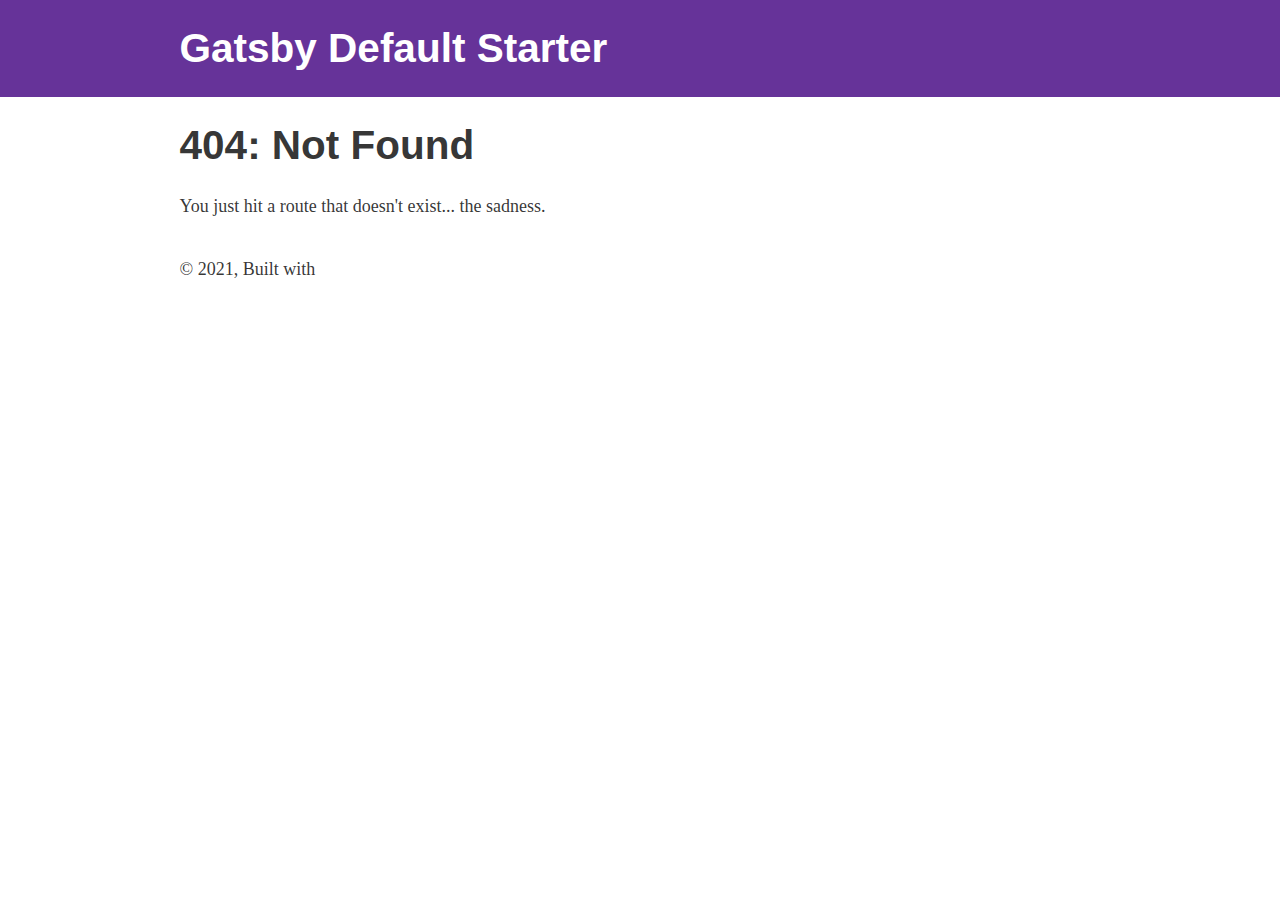
==== 404/index.html @ a1962da2 "Gatsby" ====
<!DOCTYPE html><html lang="en"><head><meta charSet="utf-8"/><meta http-equiv="x-ua-compatible" content="ie=edge"/><meta name="viewport" content="width=device-width, initial-scale=1, shrink-to-fit=no"/><style data-href="/styles.ac46d673741bae581fd4.css" id="gatsby-global-css">html{-ms-text-size-adjust:100%;-webkit-text-size-adjust:100%;font:112.5%/1.45em georgia,serif,sans-serif;box-sizing:border-box;overflow-y:scroll}body{margin:0;-webkit-font-smoothing:antialiased;-moz-osx-font-smoothing:grayscale;color:rgba(0,0,0,.8);font-family:georgia,serif;font-weight:400;word-wrap:break-word;-webkit-font-kerning:normal;font-kerning:normal;-ms-font-feature-settings:"kern","liga","clig","calt";font-feature-settings:"kern","liga","clig","calt"}article,aside,details,figcaption,figure,footer,header,main,menu,nav,section,summary{display:block}audio,canvas,progress,video{display:inline-block}audio:not([controls]){display:none;height:0}progress{vertical-align:baseline}[hidden],template{display:none}a{background-color:transparent;-webkit-text-decoration-skip:objects}a:active,a:hover{outline-width:0}abbr[title]{border-bottom:1px dotted rgba(0,0,0,.5);cursor:help;text-decoration:none}b,strong{font-weight:inherit;font-weight:bolder}dfn{font-style:italic}h1{padding:0;margin:0 0 1.45rem;color:inherit;font-family:-apple-system,BlinkMacSystemFont,Segoe UI,Roboto,Oxygen,Ubuntu,Cantarell,Fira Sans,Droid Sans,Helvetica Neue,sans-serif;font-weight:700;text-rendering:optimizeLegibility;font-size:2.25rem;line-height:1.1}mark{background-color:#ff0;color:#000}small{font-size:80%}sub,sup{font-size:75%;line-height:0;position:relative;vertical-align:baseline}sub{bottom:-.25em}sup{top:-.5em}img{border-style:none;max-width:100%;padding:0;margin:0 0 1.45rem}svg:not(:root){overflow:hidden}code,kbd,pre,samp{font-family:monospace;font-size:1em}figure{padding:0;margin:0 0 1.45rem}hr{box-sizing:content-box;overflow:visible;padding:0;margin:0 0 calc(1.45rem - 1px);background:rgba(0,0,0,.2);border:none;height:1px}button,input,optgroup,select,textarea{font:inherit;margin:0}optgroup{font-weight:700}button,input{overflow:visible}button,select{text-transform:none}[type=reset],[type=submit],button,html [type=button]{-webkit-appearance:button}[type=button]::-moz-focus-inner,[type=reset]::-moz-focus-inner,[type=submit]::-moz-focus-inner,button::-moz-focus-inner{border-style:none;padding:0}[type=button]:-moz-focusring,[type=reset]:-moz-focusring,[type=submit]:-moz-focusring,button:-moz-focusring{outline:1px dotted ButtonText}fieldset{border:1px solid silver;padding:0;margin:0 0 1.45rem}legend{box-sizing:border-box;color:inherit;display:table;max-width:100%;padding:0;white-space:normal}textarea{overflow:auto}[type=checkbox],[type=radio]{box-sizing:border-box;padding:0}[type=number]::-webkit-inner-spin-button,[type=number]::-webkit-outer-spin-button{height:auto}[type=search]{-webkit-appearance:textfield;outline-offset:-2px}[type=search]::-webkit-search-cancel-button,[type=search]::-webkit-search-decoration{-webkit-appearance:none}::-webkit-input-placeholder{color:inherit;opacity:.54}::-webkit-file-upload-button{-webkit-appearance:button;font:inherit}*,:after,:before{box-sizing:inherit}h2{font-size:1.62671rem}h2,h3{padding:0;margin:0 0 1.45rem;color:inherit;font-family:-apple-system,BlinkMacSystemFont,Segoe UI,Roboto,Oxygen,Ubuntu,Cantarell,Fira Sans,Droid Sans,Helvetica Neue,sans-serif;font-weight:700;text-rendering:optimizeLegibility;line-height:1.1}h3{font-size:1.38316rem}h4{font-size:1rem}h4,h5{padding:0;margin:0 0 1.45rem;color:inherit;font-family:-apple-system,BlinkMacSystemFont,Segoe UI,Roboto,Oxygen,Ubuntu,Cantarell,Fira Sans,Droid Sans,Helvetica Neue,sans-serif;font-weight:700;text-rendering:optimizeLegibility;line-height:1.1}h5{font-size:.85028rem}h6{color:inherit;font-family:-apple-system,BlinkMacSystemFont,Segoe UI,Roboto,Oxygen,Ubuntu,Cantarell,Fira Sans,Droid Sans,Helvetica Neue,sans-serif;font-weight:700;text-rendering:optimizeLegibility;font-size:.78405rem;line-height:1.1}h6,hgroup{padding:0;margin:0 0 1.45rem}ol,ul{padding:0;margin:0 0 1.45rem 1.45rem;list-style-position:outside;list-style-image:none}dd,dl,p{padding:0}dd,dl,p,pre{margin:0 0 1.45rem}pre{font-size:.85rem;line-height:1.42;background:rgba(0,0,0,.04);border-radius:3px;overflow:auto;word-wrap:normal;padding:1.45rem}table{padding:0;margin:0 0 1.45rem;font-size:1rem;line-height:1.45rem;border-collapse:collapse;width:100%}blockquote{padding:0;margin:0 1.45rem 1.45rem}address,form,iframe,noscript{padding:0;margin:0 0 1.45rem}b,dt,strong,th{font-weight:700}li{margin-bottom:.725rem}ol li,ul li{padding-left:0}li>ol,li>ul{margin-left:1.45rem;margin-bottom:.725rem;margin-top:.725rem}blockquote :last-child,li :last-child,p :last-child{margin-bottom:0}li>p{margin-bottom:.725rem}code,kbd,samp{font-size:.85rem;line-height:1.45rem}abbr,acronym{border-bottom:1px dotted rgba(0,0,0,.5);cursor:help}td,th,thead{text-align:left}td,th{border-bottom:1px solid rgba(0,0,0,.12);font-feature-settings:"tnum";-moz-font-feature-settings:"tnum";-ms-font-feature-settings:"tnum";-webkit-font-feature-settings:"tnum";padding:.725rem .96667rem calc(.725rem - 1px)}td:first-child,th:first-child{padding-left:0}td:last-child,th:last-child{padding-right:0}code,tt{background-color:rgba(0,0,0,.04);border-radius:3px;font-family:SFMono-Regular,Consolas,Roboto Mono,Droid Sans Mono,Liberation Mono,Menlo,Courier,monospace;padding:.2em 0}pre code{background:none;line-height:1.42}code:after,code:before,tt:after,tt:before{letter-spacing:-.2em;content:" "}pre code:after,pre code:before,pre tt:after,pre tt:before{content:""}@media only screen and (max-width:480px){html{font-size:100%}}</style><meta name="generator" content="Gatsby 3.3.1"/><title data-react-helmet="true">404: Not found | Gatsby Default Starter</title><meta data-react-helmet="true" name="description" content="Kick off your next, great Gatsby project with this default starter. This barebones starter ships with the main Gatsby configuration files you might need."/><meta data-react-helmet="true" property="og:title" content="404: Not found"/><meta data-react-helmet="true" property="og:description" content="Kick off your next, great Gatsby project with this default starter. This barebones starter ships with the main Gatsby configuration files you might need."/><meta data-react-helmet="true" property="og:type" content="website"/><meta data-react-helmet="true" name="twitter:card" content="summary"/><meta data-react-helmet="true" name="twitter:creator" content="@gatsbyjs"/><meta data-react-helmet="true" name="twitter:title" content="404: Not found"/><meta data-react-helmet="true" name="twitter:description" content="Kick off your next, great Gatsby project with this default starter. This barebones starter ships with the main Gatsby configuration files you might need."/><style>.gatsby-image-wrapper{position:relative;overflow:hidden}.gatsby-image-wrapper img{all:inherit;bottom:0;height:100%;left:0;margin:0;max-width:none;padding:0;position:absolute;right:0;top:0;width:100%;object-fit:cover}.gatsby-image-wrapper [data-main-image]{opacity:0;transform:translateZ(0);transition:opacity .25s linear;will-change:opacity}.gatsby-image-wrapper-constrained{display:inline-block}</style><noscript><style>.gatsby-image-wrapper noscript [data-main-image]{opacity:1!important}.gatsby-image-wrapper [data-placeholder-image]{opacity:0!important}</style></noscript><script type="module">const e="undefined"!=typeof HTMLImageElement&&"loading"in HTMLImageElement.prototype;e&&document.body.addEventListener("load",(function(e){if(void 0===e.target.dataset.mainImage)return;if(void 0===e.target.dataset.gatsbyImageSsr)return;const t=e.target;let a=null,n=t;for(;null===a&&n;)void 0!==n.parentNode.dataset.gatsbyImageWrapper&&(a=n.parentNode),n=n.parentNode;const o=a.querySelector("[data-placeholder-image]"),r=new Image;r.src=t.currentSrc,r.decode().catch((()=>{})).then((()=>{t.style.opacity=1,o&&(o.style.opacity=0,o.style.transition="opacity 500ms linear")}))}),!0);</script><link rel="icon" href="/favicon-32x32.png?v=4a9773549091c227cd2eb82ccd9c5e3a" type="image/png"/><link rel="manifest" href="/manifest.webmanifest" crossorigin="anonymous"/><meta name="theme-color" content="#663399"/><link rel="apple-touch-icon" sizes="48x48" href="/icons/icon-48x48.png?v=4a9773549091c227cd2eb82ccd9c5e3a"/><link rel="apple-touch-icon" sizes="72x72" href="/icons/icon-72x72.png?v=4a9773549091c227cd2eb82ccd9c5e3a"/><link rel="apple-touch-icon" sizes="96x96" href="/icons/icon-96x96.png?v=4a9773549091c227cd2eb82ccd9c5e3a"/><link rel="apple-touch-icon" sizes="144x144" href="/icons/icon-144x144.png?v=4a9773549091c227cd2eb82ccd9c5e3a"/><link rel="apple-touch-icon" sizes="192x192" href="/icons/icon-192x192.png?v=4a9773549091c227cd2eb82ccd9c5e3a"/><link rel="apple-touch-icon" sizes="256x256" href="/icons/icon-256x256.png?v=4a9773549091c227cd2eb82ccd9c5e3a"/><link rel="apple-touch-icon" sizes="384x384" href="/icons/icon-384x384.png?v=4a9773549091c227cd2eb82ccd9c5e3a"/><link rel="apple-touch-icon" sizes="512x512" href="/icons/icon-512x512.png?v=4a9773549091c227cd2eb82ccd9c5e3a"/><link as="script" rel="preload" href="/webpack-runtime-2353705ed627aefbf946.js"/><link as="script" rel="preload" href="/framework-89ddeb149991009fa125.js"/><link as="script" rel="preload" href="/app-8f55ca8f327da0bff491.js"/><link as="script" rel="preload" href="/commons-51e4915638775799da02.js"/><link as="script" rel="preload" href="/component---src-pages-404-js-614c237d7296d0d174a8.js"/><link as="fetch" rel="preload" href="/page-data/404/page-data.json" crossorigin="anonymous"/><link as="fetch" rel="preload" href="/page-data/sq/d/3649515864.json" crossorigin="anonymous"/><link as="fetch" rel="preload" href="/page-data/sq/d/63159454.json" crossorigin="anonymous"/><link as="fetch" rel="preload" href="/page-data/app-data.json" crossorigin="anonymous"/></head><body><div id="___gatsby"><div style="outline:none" tabindex="-1" id="gatsby-focus-wrapper"><header style="background:rebeccapurple;margin-bottom:1.45rem"><div style="margin:0 auto;max-width:960px;padding:1.45rem 1.0875rem"><h1 style="margin:0"><a style="color:white;text-decoration:none" href="/">Gatsby Default Starter</a></h1></div></header><div style="margin:0 auto;max-width:960px;padding:0 1.0875rem 1.45rem"><main><h1>404: Not Found</h1><p>You just hit a route that doesn&#x27;t exist... the sadness.</p></main><footer style="margin-top:2rem">© <!-- -->2021<!-- -->, Built with<!-- --> </footer></div></div><div id="gatsby-announcer" style="position:absolute;top:0;width:1px;height:1px;padding:0;overflow:hidden;clip:rect(0, 0, 0, 0);white-space:nowrap;border:0" aria-live="assertive" aria-atomic="true"></div></div><script id="gatsby-script-loader">/*<![CDATA[*/window.pagePath="/404/";/*]]>*/</script><script id="gatsby-chunk-mapping">/*<![CDATA[*/window.___chunkMapping={"polyfill":["/polyfill-72b219bae196683411be.js"],"app":["/app-8f55ca8f327da0bff491.js"],"component---src-pages-404-js":["/component---src-pages-404-js-614c237d7296d0d174a8.js"],"component---src-pages-index-js":["/component---src-pages-index-js-a3505909a332eaa5def3.js"],"component---src-pages-page-2-js":["/component---src-pages-page-2-js-cc474c12301b61c144f1.js"],"component---src-pages-using-typescript-tsx":["/component---src-pages-using-typescript-tsx-127fa5e1e20f779b80d7.js"]};/*]]>*/</script><script src="/polyfill-72b219bae196683411be.js" nomodule=""></script><script src="/component---src-pages-404-js-614c237d7296d0d174a8.js" async=""></script><script src="/commons-51e4915638775799da02.js" async=""></script><script src="/app-8f55ca8f327da0bff491.js" async=""></script><script src="/framework-89ddeb149991009fa125.js" async=""></script><script src="/webpack-runtime-2353705ed627aefbf946.js" async=""></script></body></html>
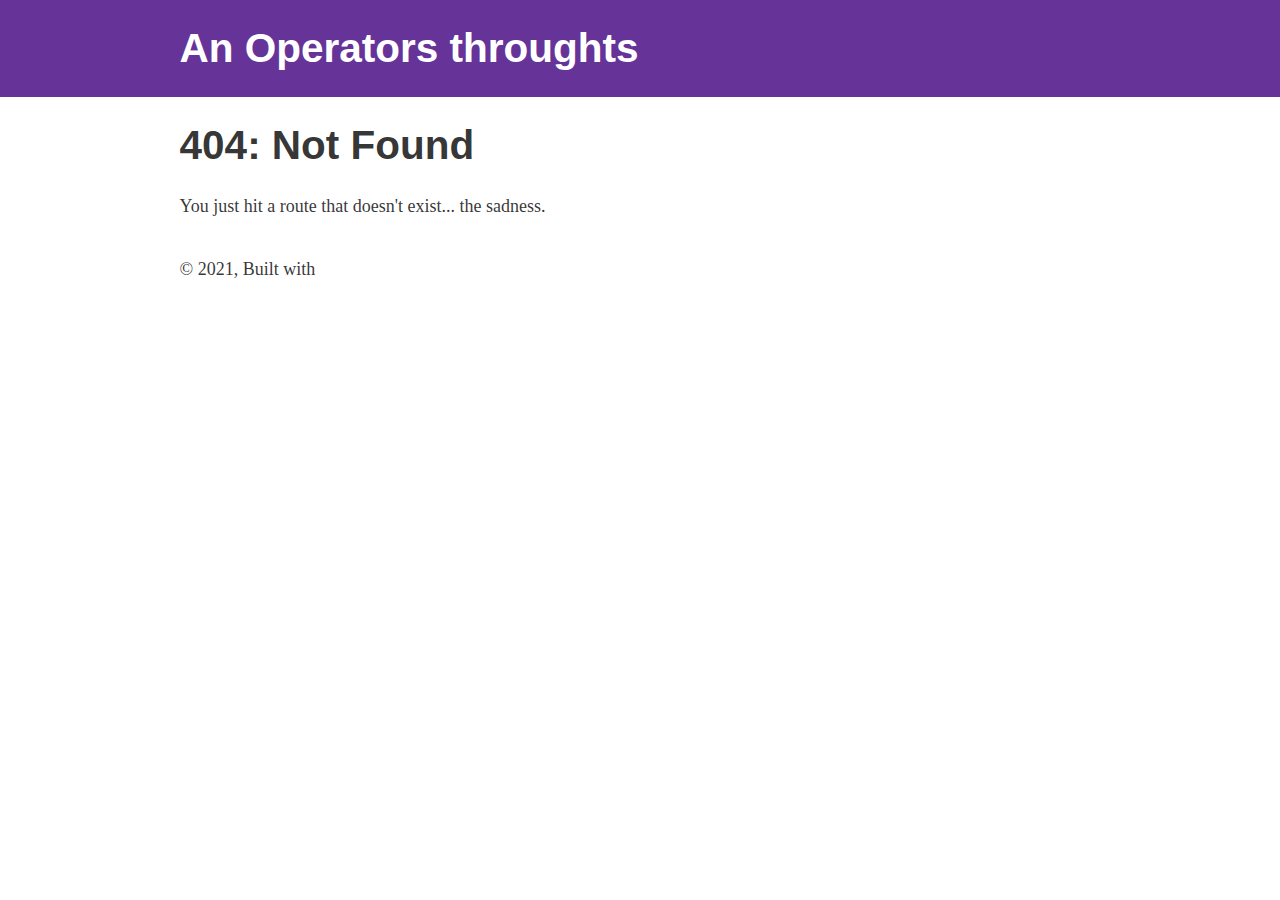
==== commit d60220a1: "202105042130" ====
--- a/404/index.html
+++ b/404/index.html
@@ -1 +1 @@
-<!DOCTYPE html><html lang="en"><head><meta charSet="utf-8"/><meta http-equiv="x-ua-compatible" content="ie=edge"/><meta name="viewport" content="width=device-width, initial-scale=1, shrink-to-fit=no"/><style data-href="/styles.ac46d673741bae581fd4.css" id="gatsby-global-css">html{-ms-text-size-adjust:100%;-webkit-text-size-adjust:100%;font:112.5%/1.45em georgia,serif,sans-serif;box-sizing:border-box;overflow-y:scroll}body{margin:0;-webkit-font-smoothing:antialiased;-moz-osx-font-smoothing:grayscale;color:rgba(0,0,0,.8);font-family:georgia,serif;font-weight:400;word-wrap:break-word;-webkit-font-kerning:normal;font-kerning:normal;-ms-font-feature-settings:"kern","liga","clig","calt";font-feature-settings:"kern","liga","clig","calt"}article,aside,details,figcaption,figure,footer,header,main,menu,nav,section,summary{display:block}audio,canvas,progress,video{display:inline-block}audio:not([controls]){display:none;height:0}progress{vertical-align:baseline}[hidden],template{display:none}a{background-color:transparent;-webkit-text-decoration-skip:objects}a:active,a:hover{outline-width:0}abbr[title]{border-bottom:1px dotted rgba(0,0,0,.5);cursor:help;text-decoration:none}b,strong{font-weight:inherit;font-weight:bolder}dfn{font-style:italic}h1{padding:0;margin:0 0 1.45rem;color:inherit;font-family:-apple-system,BlinkMacSystemFont,Segoe UI,Roboto,Oxygen,Ubuntu,Cantarell,Fira Sans,Droid Sans,Helvetica Neue,sans-serif;font-weight:700;text-rendering:optimizeLegibility;font-size:2.25rem;line-height:1.1}mark{background-color:#ff0;color:#000}small{font-size:80%}sub,sup{font-size:75%;line-height:0;position:relative;vertical-align:baseline}sub{bottom:-.25em}sup{top:-.5em}img{border-style:none;max-width:100%;padding:0;margin:0 0 1.45rem}svg:not(:root){overflow:hidden}code,kbd,pre,samp{font-family:monospace;font-size:1em}figure{padding:0;margin:0 0 1.45rem}hr{box-sizing:content-box;overflow:visible;padding:0;margin:0 0 calc(1.45rem - 1px);background:rgba(0,0,0,.2);border:none;height:1px}button,input,optgroup,select,textarea{font:inherit;margin:0}optgroup{font-weight:700}button,input{overflow:visible}button,select{text-transform:none}[type=reset],[type=submit],button,html [type=button]{-webkit-appearance:button}[type=button]::-moz-focus-inner,[type=reset]::-moz-focus-inner,[type=submit]::-moz-focus-inner,button::-moz-focus-inner{border-style:none;padding:0}[type=button]:-moz-focusring,[type=reset]:-moz-focusring,[type=submit]:-moz-focusring,button:-moz-focusring{outline:1px dotted ButtonText}fieldset{border:1px solid silver;padding:0;margin:0 0 1.45rem}legend{box-sizing:border-box;color:inherit;display:table;max-width:100%;padding:0;white-space:normal}textarea{overflow:auto}[type=checkbox],[type=radio]{box-sizing:border-box;padding:0}[type=number]::-webkit-inner-spin-button,[type=number]::-webkit-outer-spin-button{height:auto}[type=search]{-webkit-appearance:textfield;outline-offset:-2px}[type=search]::-webkit-search-cancel-button,[type=search]::-webkit-search-decoration{-webkit-appearance:none}::-webkit-input-placeholder{color:inherit;opacity:.54}::-webkit-file-upload-button{-webkit-appearance:button;font:inherit}*,:after,:before{box-sizing:inherit}h2{font-size:1.62671rem}h2,h3{padding:0;margin:0 0 1.45rem;color:inherit;font-family:-apple-system,BlinkMacSystemFont,Segoe UI,Roboto,Oxygen,Ubuntu,Cantarell,Fira Sans,Droid Sans,Helvetica Neue,sans-serif;font-weight:700;text-rendering:optimizeLegibility;line-height:1.1}h3{font-size:1.38316rem}h4{font-size:1rem}h4,h5{padding:0;margin:0 0 1.45rem;color:inherit;font-family:-apple-system,BlinkMacSystemFont,Segoe UI,Roboto,Oxygen,Ubuntu,Cantarell,Fira Sans,Droid Sans,Helvetica Neue,sans-serif;font-weight:700;text-rendering:optimizeLegibility;line-height:1.1}h5{font-size:.85028rem}h6{color:inherit;font-family:-apple-system,BlinkMacSystemFont,Segoe UI,Roboto,Oxygen,Ubuntu,Cantarell,Fira Sans,Droid Sans,Helvetica Neue,sans-serif;font-weight:700;text-rendering:optimizeLegibility;font-size:.78405rem;line-height:1.1}h6,hgroup{padding:0;margin:0 0 1.45rem}ol,ul{padding:0;margin:0 0 1.45rem 1.45rem;list-style-position:outside;list-style-image:none}dd,dl,p{padding:0}dd,dl,p,pre{margin:0 0 1.45rem}pre{font-size:.85rem;line-height:1.42;background:rgba(0,0,0,.04);border-radius:3px;overflow:auto;word-wrap:normal;padding:1.45rem}table{padding:0;margin:0 0 1.45rem;font-size:1rem;line-height:1.45rem;border-collapse:collapse;width:100%}blockquote{padding:0;margin:0 1.45rem 1.45rem}address,form,iframe,noscript{padding:0;margin:0 0 1.45rem}b,dt,strong,th{font-weight:700}li{margin-bottom:.725rem}ol li,ul li{padding-left:0}li>ol,li>ul{margin-left:1.45rem;margin-bottom:.725rem;margin-top:.725rem}blockquote :last-child,li :last-child,p :last-child{margin-bottom:0}li>p{margin-bottom:.725rem}code,kbd,samp{font-size:.85rem;line-height:1.45rem}abbr,acronym{border-bottom:1px dotted rgba(0,0,0,.5);cursor:help}td,th,thead{text-align:left}td,th{border-bottom:1px solid rgba(0,0,0,.12);font-feature-settings:"tnum";-moz-font-feature-settings:"tnum";-ms-font-feature-settings:"tnum";-webkit-font-feature-settings:"tnum";padding:.725rem .96667rem calc(.725rem - 1px)}td:first-child,th:first-child{padding-left:0}td:last-child,th:last-child{padding-right:0}code,tt{background-color:rgba(0,0,0,.04);border-radius:3px;font-family:SFMono-Regular,Consolas,Roboto Mono,Droid Sans Mono,Liberation Mono,Menlo,Courier,monospace;padding:.2em 0}pre code{background:none;line-height:1.42}code:after,code:before,tt:after,tt:before{letter-spacing:-.2em;content:" "}pre code:after,pre code:before,pre tt:after,pre tt:before{content:""}@media only screen and (max-width:480px){html{font-size:100%}}</style><meta name="generator" content="Gatsby 3.3.1"/><title data-react-helmet="true">404: Not found | Gatsby Default Starter</title><meta data-react-helmet="true" name="description" content="Kick off your next, great Gatsby project with this default starter. This barebones starter ships with the main Gatsby configuration files you might need."/><meta data-react-helmet="true" property="og:title" content="404: Not found"/><meta data-react-helmet="true" property="og:description" content="Kick off your next, great Gatsby project with this default starter. This barebones starter ships with the main Gatsby configuration files you might need."/><meta data-react-helmet="true" property="og:type" content="website"/><meta data-react-helmet="true" name="twitter:card" content="summary"/><meta data-react-helmet="true" name="twitter:creator" content="@gatsbyjs"/><meta data-react-helmet="true" name="twitter:title" content="404: Not found"/><meta data-react-helmet="true" name="twitter:description" content="Kick off your next, great Gatsby project with this default starter. This barebones starter ships with the main Gatsby configuration files you might need."/><style>.gatsby-image-wrapper{position:relative;overflow:hidden}.gatsby-image-wrapper img{all:inherit;bottom:0;height:100%;left:0;margin:0;max-width:none;padding:0;position:absolute;right:0;top:0;width:100%;object-fit:cover}.gatsby-image-wrapper [data-main-image]{opacity:0;transform:translateZ(0);transition:opacity .25s linear;will-change:opacity}.gatsby-image-wrapper-constrained{display:inline-block}</style><noscript><style>.gatsby-image-wrapper noscript [data-main-image]{opacity:1!important}.gatsby-image-wrapper [data-placeholder-image]{opacity:0!important}</style></noscript><script type="module">const e="undefined"!=typeof HTMLImageElement&&"loading"in HTMLImageElement.prototype;e&&document.body.addEventListener("load",(function(e){if(void 0===e.target.dataset.mainImage)return;if(void 0===e.target.dataset.gatsbyImageSsr)return;const t=e.target;let a=null,n=t;for(;null===a&&n;)void 0!==n.parentNode.dataset.gatsbyImageWrapper&&(a=n.parentNode),n=n.parentNode;const o=a.querySelector("[data-placeholder-image]"),r=new Image;r.src=t.currentSrc,r.decode().catch((()=>{})).then((()=>{t.style.opacity=1,o&&(o.style.opacity=0,o.style.transition="opacity 500ms linear")}))}),!0);</script><link rel="icon" href="/favicon-32x32.png?v=4a9773549091c227cd2eb82ccd9c5e3a" type="image/png"/><link rel="manifest" href="/manifest.webmanifest" crossorigin="anonymous"/><meta name="theme-color" content="#663399"/><link rel="apple-touch-icon" sizes="48x48" href="/icons/icon-48x48.png?v=4a9773549091c227cd2eb82ccd9c5e3a"/><link rel="apple-touch-icon" sizes="72x72" href="/icons/icon-72x72.png?v=4a9773549091c227cd2eb82ccd9c5e3a"/><link rel="apple-touch-icon" sizes="96x96" href="/icons/icon-96x96.png?v=4a9773549091c227cd2eb82ccd9c5e3a"/><link rel="apple-touch-icon" sizes="144x144" href="/icons/icon-144x144.png?v=4a9773549091c227cd2eb82ccd9c5e3a"/><link rel="apple-touch-icon" sizes="192x192" href="/icons/icon-192x192.png?v=4a9773549091c227cd2eb82ccd9c5e3a"/><link rel="apple-touch-icon" sizes="256x256" href="/icons/icon-256x256.png?v=4a9773549091c227cd2eb82ccd9c5e3a"/><link rel="apple-touch-icon" sizes="384x384" href="/icons/icon-384x384.png?v=4a9773549091c227cd2eb82ccd9c5e3a"/><link rel="apple-touch-icon" sizes="512x512" href="/icons/icon-512x512.png?v=4a9773549091c227cd2eb82ccd9c5e3a"/><link as="script" rel="preload" href="/webpack-runtime-2353705ed627aefbf946.js"/><link as="script" rel="preload" href="/framework-89ddeb149991009fa125.js"/><link as="script" rel="preload" href="/app-8f55ca8f327da0bff491.js"/><link as="script" rel="preload" href="/commons-51e4915638775799da02.js"/><link as="script" rel="preload" href="/component---src-pages-404-js-614c237d7296d0d174a8.js"/><link as="fetch" rel="preload" href="/page-data/404/page-data.json" crossorigin="anonymous"/><link as="fetch" rel="preload" href="/page-data/sq/d/3649515864.json" crossorigin="anonymous"/><link as="fetch" rel="preload" href="/page-data/sq/d/63159454.json" crossorigin="anonymous"/><link as="fetch" rel="preload" href="/page-data/app-data.json" crossorigin="anonymous"/></head><body><div id="___gatsby"><div style="outline:none" tabindex="-1" id="gatsby-focus-wrapper"><header style="background:rebeccapurple;margin-bottom:1.45rem"><div style="margin:0 auto;max-width:960px;padding:1.45rem 1.0875rem"><h1 style="margin:0"><a style="color:white;text-decoration:none" href="/">Gatsby Default Starter</a></h1></div></header><div style="margin:0 auto;max-width:960px;padding:0 1.0875rem 1.45rem"><main><h1>404: Not Found</h1><p>You just hit a route that doesn&#x27;t exist... the sadness.</p></main><footer style="margin-top:2rem">© <!-- -->2021<!-- -->, Built with<!-- --> </footer></div></div><div id="gatsby-announcer" style="position:absolute;top:0;width:1px;height:1px;padding:0;overflow:hidden;clip:rect(0, 0, 0, 0);white-space:nowrap;border:0" aria-live="assertive" aria-atomic="true"></div></div><script id="gatsby-script-loader">/*<![CDATA[*/window.pagePath="/404/";/*]]>*/</script><script id="gatsby-chunk-mapping">/*<![CDATA[*/window.___chunkMapping={"polyfill":["/polyfill-72b219bae196683411be.js"],"app":["/app-8f55ca8f327da0bff491.js"],"component---src-pages-404-js":["/component---src-pages-404-js-614c237d7296d0d174a8.js"],"component---src-pages-index-js":["/component---src-pages-index-js-a3505909a332eaa5def3.js"],"component---src-pages-page-2-js":["/component---src-pages-page-2-js-cc474c12301b61c144f1.js"],"component---src-pages-using-typescript-tsx":["/component---src-pages-using-typescript-tsx-127fa5e1e20f779b80d7.js"]};/*]]>*/</script><script src="/polyfill-72b219bae196683411be.js" nomodule=""></script><script src="/component---src-pages-404-js-614c237d7296d0d174a8.js" async=""></script><script src="/commons-51e4915638775799da02.js" async=""></script><script src="/app-8f55ca8f327da0bff491.js" async=""></script><script src="/framework-89ddeb149991009fa125.js" async=""></script><script src="/webpack-runtime-2353705ed627aefbf946.js" async=""></script></body></html>+<!DOCTYPE html><html lang="en"><head><meta charSet="utf-8"/><meta http-equiv="x-ua-compatible" content="ie=edge"/><meta name="viewport" content="width=device-width, initial-scale=1, shrink-to-fit=no"/><style data-href="/styles.416bebba75a36caac144.css" id="gatsby-global-css">code[class*=language-],pre[class*=language-]{text-align:left;white-space:pre;word-spacing:normal;word-break:normal;word-wrap:normal;color:#eee;background:#2f2f2f;font-family:Roboto Mono,monospace;font-size:1em;line-height:1.5em;-moz-tab-size:4;-o-tab-size:4;tab-size:4;-webkit-hyphens:none;-ms-hyphens:none;hyphens:none}code[class*=language-]::selection,code[class*=language-] ::selection,pre[class*=language-]::selection,pre[class*=language-] ::selection{background:#363636}:not(pre)>code[class*=language-]{white-space:normal;border-radius:.2em;padding:.1em}pre[class*=language-]{overflow:auto;position:relative;margin:.5em 0;padding:1.25em 1em}.language-css>code,.language-sass>code,.language-scss>code{color:#fd9170}[class*=language-] .namespace{opacity:.7}.token.atrule{color:#c792ea}.token.attr-name{color:#ffcb6b}.token.attr-value,.token.attribute{color:#a5e844}.token.boolean{color:#c792ea}.token.builtin{color:#ffcb6b}.token.cdata,.token.char{color:#80cbc4}.token.class{color:#ffcb6b}.token.class-name{color:#f2ff00}.token.comment{color:#616161}.token.constant{color:#c792ea}.token.deleted{color:#f66}.token.doctype{color:#616161}.token.entity{color:#f66}.token.function{color:#c792ea}.token.hexcode{color:#f2ff00}.token.id,.token.important{color:#c792ea;font-weight:700}.token.inserted{color:#80cbc4}.token.keyword{color:#c792ea}.token.number{color:#fd9170}.token.operator{color:#89ddff}.token.prolog{color:#616161}.token.property{color:#80cbc4}.token.pseudo-class,.token.pseudo-element{color:#a5e844}.token.punctuation{color:#89ddff}.token.regex{color:#f2ff00}.token.selector{color:#f66}.token.string{color:#a5e844}.token.symbol{color:#c792ea}.token.tag{color:#f66}.token.unit{color:#fd9170}.token.url,.token.variable{color:#f66}pre[class*=language-].line-numbers{position:relative;padding-left:3.8em;counter-reset:linenumber}pre[class*=language-].line-numbers>code{position:relative;white-space:inherit}.line-numbers .line-numbers-rows{position:absolute;pointer-events:none;top:0;font-size:100%;left:-3.8em;width:3em;letter-spacing:-1px;border-right:1px solid #999;-webkit-user-select:none;-ms-user-select:none;user-select:none}.line-numbers-rows>span{display:block;counter-increment:linenumber}.line-numbers-rows>span:before{content:counter(linenumber);color:#999;display:block;padding-right:.8em;text-align:right}html{-ms-text-size-adjust:100%;-webkit-text-size-adjust:100%;font:112.5%/1.45em georgia,serif,sans-serif;box-sizing:border-box;overflow-y:scroll}body{margin:0;-webkit-font-smoothing:antialiased;-moz-osx-font-smoothing:grayscale;color:rgba(0,0,0,.8);font-family:georgia,serif;font-weight:400;word-wrap:break-word;-webkit-font-kerning:normal;font-kerning:normal;-ms-font-feature-settings:"kern","liga","clig","calt";font-feature-settings:"kern","liga","clig","calt"}article,aside,details,figcaption,figure,footer,header,main,menu,nav,section,summary{display:block}audio,canvas,progress,video{display:inline-block}audio:not([controls]){display:none;height:0}progress{vertical-align:baseline}[hidden],template{display:none}a{background-color:transparent;-webkit-text-decoration-skip:objects}a:active,a:hover{outline-width:0}abbr[title]{border-bottom:1px dotted rgba(0,0,0,.5);cursor:help;text-decoration:none}b,strong{font-weight:inherit;font-weight:bolder}dfn{font-style:italic}h1{padding:0;margin:0 0 1.45rem;color:inherit;font-family:-apple-system,BlinkMacSystemFont,Segoe UI,Roboto,Oxygen,Ubuntu,Cantarell,Fira Sans,Droid Sans,Helvetica Neue,sans-serif;font-weight:700;text-rendering:optimizeLegibility;font-size:2.25rem;line-height:1.1}mark{background-color:#ff0;color:#000}small{font-size:80%}sub,sup{font-size:75%;line-height:0;position:relative;vertical-align:baseline}sub{bottom:-.25em}sup{top:-.5em}img{border-style:none;max-width:100%;padding:0;margin:0 0 1.45rem}svg:not(:root){overflow:hidden}code,kbd,pre,samp{font-family:monospace;font-size:1em}figure{padding:0;margin:0 0 1.45rem}hr{box-sizing:content-box;overflow:visible;padding:0;margin:0 0 calc(1.45rem - 1px);background:rgba(0,0,0,.2);border:none;height:1px}button,input,optgroup,select,textarea{font:inherit;margin:0}optgroup{font-weight:700}button,input{overflow:visible}button,select{text-transform:none}[type=reset],[type=submit],button,html [type=button]{-webkit-appearance:button}[type=button]::-moz-focus-inner,[type=reset]::-moz-focus-inner,[type=submit]::-moz-focus-inner,button::-moz-focus-inner{border-style:none;padding:0}[type=button]:-moz-focusring,[type=reset]:-moz-focusring,[type=submit]:-moz-focusring,button:-moz-focusring{outline:1px dotted ButtonText}fieldset{border:1px solid silver;padding:0;margin:0 0 1.45rem}legend{box-sizing:border-box;color:inherit;display:table;max-width:100%;padding:0;white-space:normal}textarea{overflow:auto}[type=checkbox],[type=radio]{box-sizing:border-box;padding:0}[type=number]::-webkit-inner-spin-button,[type=number]::-webkit-outer-spin-button{height:auto}[type=search]{-webkit-appearance:textfield;outline-offset:-2px}[type=search]::-webkit-search-cancel-button,[type=search]::-webkit-search-decoration{-webkit-appearance:none}::-webkit-input-placeholder{color:inherit;opacity:.54}::-webkit-file-upload-button{-webkit-appearance:button;font:inherit}*,:after,:before{box-sizing:inherit}h2{font-size:1.62671rem}h2,h3{padding:0;margin:0 0 1.45rem;color:inherit;font-family:-apple-system,BlinkMacSystemFont,Segoe UI,Roboto,Oxygen,Ubuntu,Cantarell,Fira Sans,Droid Sans,Helvetica Neue,sans-serif;font-weight:700;text-rendering:optimizeLegibility;line-height:1.1}h3{font-size:1.38316rem}h4{font-size:1rem}h4,h5{padding:0;margin:0 0 1.45rem;color:inherit;font-family:-apple-system,BlinkMacSystemFont,Segoe UI,Roboto,Oxygen,Ubuntu,Cantarell,Fira Sans,Droid Sans,Helvetica Neue,sans-serif;font-weight:700;text-rendering:optimizeLegibility;line-height:1.1}h5{font-size:.85028rem}h6{color:inherit;font-family:-apple-system,BlinkMacSystemFont,Segoe UI,Roboto,Oxygen,Ubuntu,Cantarell,Fira Sans,Droid Sans,Helvetica Neue,sans-serif;font-weight:700;text-rendering:optimizeLegibility;font-size:.78405rem;line-height:1.1}h6,hgroup{padding:0;margin:0 0 1.45rem}ol,ul{padding:0;margin:0 0 1.45rem 1.45rem;list-style-position:outside;list-style-image:none}dd,dl,p{padding:0}dd,dl,p,pre{margin:0 0 1.45rem}pre{font-size:.85rem;line-height:1.42;background:rgba(0,0,0,.04);border-radius:3px;overflow:auto;word-wrap:normal;padding:1.45rem}table{padding:0;margin:0 0 1.45rem;font-size:1rem;line-height:1.45rem;border-collapse:collapse;width:100%}blockquote{padding:0;margin:0 1.45rem 1.45rem}address,form,iframe,noscript{padding:0;margin:0 0 1.45rem}b,dt,strong,th{font-weight:700}li{margin-bottom:.725rem}ol li,ul li{padding-left:0}li>ol,li>ul{margin-left:1.45rem;margin-bottom:.725rem;margin-top:.725rem}blockquote :last-child,li :last-child,p :last-child{margin-bottom:0}li>p{margin-bottom:.725rem}code,kbd,samp{font-size:.85rem;line-height:1.45rem}abbr,acronym{border-bottom:1px dotted rgba(0,0,0,.5);cursor:help}td,th,thead{text-align:left}td,th{border-bottom:1px solid rgba(0,0,0,.12);font-feature-settings:"tnum";-moz-font-feature-settings:"tnum";-ms-font-feature-settings:"tnum";-webkit-font-feature-settings:"tnum";padding:.725rem .96667rem calc(.725rem - 1px)}td:first-child,th:first-child{padding-left:0}td:last-child,th:last-child{padding-right:0}code,tt{background-color:rgba(0,0,0,.04);border-radius:3px;font-family:SFMono-Regular,Consolas,Roboto Mono,Droid Sans Mono,Liberation Mono,Menlo,Courier,monospace;padding:.2em 0}pre code{background:none;line-height:1.42}code:after,code:before,tt:after,tt:before{letter-spacing:-.2em;content:" "}pre code:after,pre code:before,pre tt:after,pre tt:before{content:""}@media only screen and (max-width:480px){html{font-size:100%}}</style><meta name="generator" content="Gatsby 3.3.1"/><title data-react-helmet="true">404: Not found | An Operators throughts</title><meta data-react-helmet="true" name="description" content="Mostly blogging about the IT landscape."/><meta data-react-helmet="true" property="og:title" content="404: Not found"/><meta data-react-helmet="true" property="og:description" content="Mostly blogging about the IT landscape."/><meta data-react-helmet="true" property="og:type" content="website"/><meta data-react-helmet="true" name="twitter:card" content="summary"/><meta data-react-helmet="true" name="twitter:creator" content="@McAndersDK"/><meta data-react-helmet="true" name="twitter:title" content="404: Not found"/><meta data-react-helmet="true" name="twitter:description" content="Mostly blogging about the IT landscape."/><style>.gatsby-image-wrapper{position:relative;overflow:hidden}.gatsby-image-wrapper img{all:inherit;bottom:0;height:100%;left:0;margin:0;max-width:none;padding:0;position:absolute;right:0;top:0;width:100%;object-fit:cover}.gatsby-image-wrapper [data-main-image]{opacity:0;transform:translateZ(0);transition:opacity .25s linear;will-change:opacity}.gatsby-image-wrapper-constrained{display:inline-block}</style><noscript><style>.gatsby-image-wrapper noscript [data-main-image]{opacity:1!important}.gatsby-image-wrapper [data-placeholder-image]{opacity:0!important}</style></noscript><script type="module">const e="undefined"!=typeof HTMLImageElement&&"loading"in HTMLImageElement.prototype;e&&document.body.addEventListener("load",(function(e){if(void 0===e.target.dataset.mainImage)return;if(void 0===e.target.dataset.gatsbyImageSsr)return;const t=e.target;let a=null,n=t;for(;null===a&&n;)void 0!==n.parentNode.dataset.gatsbyImageWrapper&&(a=n.parentNode),n=n.parentNode;const o=a.querySelector("[data-placeholder-image]"),r=new Image;r.src=t.currentSrc,r.decode().catch((()=>{})).then((()=>{t.style.opacity=1,o&&(o.style.opacity=0,o.style.transition="opacity 500ms linear")}))}),!0);</script><link rel="icon" href="/favicon-32x32.png?v=4a9773549091c227cd2eb82ccd9c5e3a" type="image/png"/><link rel="manifest" href="/manifest.webmanifest" crossorigin="anonymous"/><meta name="theme-color" content="#663399"/><link rel="apple-touch-icon" sizes="48x48" href="/icons/icon-48x48.png?v=4a9773549091c227cd2eb82ccd9c5e3a"/><link rel="apple-touch-icon" sizes="72x72" href="/icons/icon-72x72.png?v=4a9773549091c227cd2eb82ccd9c5e3a"/><link rel="apple-touch-icon" sizes="96x96" href="/icons/icon-96x96.png?v=4a9773549091c227cd2eb82ccd9c5e3a"/><link rel="apple-touch-icon" sizes="144x144" href="/icons/icon-144x144.png?v=4a9773549091c227cd2eb82ccd9c5e3a"/><link rel="apple-touch-icon" sizes="192x192" href="/icons/icon-192x192.png?v=4a9773549091c227cd2eb82ccd9c5e3a"/><link rel="apple-touch-icon" sizes="256x256" href="/icons/icon-256x256.png?v=4a9773549091c227cd2eb82ccd9c5e3a"/><link rel="apple-touch-icon" sizes="384x384" href="/icons/icon-384x384.png?v=4a9773549091c227cd2eb82ccd9c5e3a"/><link rel="apple-touch-icon" sizes="512x512" href="/icons/icon-512x512.png?v=4a9773549091c227cd2eb82ccd9c5e3a"/><link as="script" rel="preload" href="/webpack-runtime-52696e1d94980d2e93e5.js"/><link as="script" rel="preload" href="/framework-89ddeb149991009fa125.js"/><link as="script" rel="preload" href="/app-6d473858d45c9d20494a.js"/><link as="script" rel="preload" href="/commons-51e4915638775799da02.js"/><link as="script" rel="preload" href="/component---src-pages-404-js-614c237d7296d0d174a8.js"/><link as="fetch" rel="preload" href="/page-data/404/page-data.json" crossorigin="anonymous"/><link as="fetch" rel="preload" href="/page-data/sq/d/3649515864.json" crossorigin="anonymous"/><link as="fetch" rel="preload" href="/page-data/sq/d/63159454.json" crossorigin="anonymous"/><link as="fetch" rel="preload" href="/page-data/app-data.json" crossorigin="anonymous"/></head><body><div id="___gatsby"><div style="outline:none" tabindex="-1" id="gatsby-focus-wrapper"><header style="background:rebeccapurple;margin-bottom:1.45rem"><div style="margin:0 auto;max-width:960px;padding:1.45rem 1.0875rem"><h1 style="margin:0"><a style="color:white;text-decoration:none" href="/">An Operators throughts</a></h1></div></header><div style="margin:0 auto;max-width:960px;padding:0 1.0875rem 1.45rem"><main><h1>404: Not Found</h1><p>You just hit a route that doesn&#x27;t exist... the sadness.</p></main><footer style="margin-top:2rem">© <!-- -->2021<!-- -->, Built with<!-- --> </footer></div></div><div id="gatsby-announcer" style="position:absolute;top:0;width:1px;height:1px;padding:0;overflow:hidden;clip:rect(0, 0, 0, 0);white-space:nowrap;border:0" aria-live="assertive" aria-atomic="true"></div></div><script id="gatsby-script-loader">/*<![CDATA[*/window.pagePath="/404/";/*]]>*/</script><script id="gatsby-chunk-mapping">/*<![CDATA[*/window.___chunkMapping={"polyfill":["/polyfill-72b219bae196683411be.js"],"app":["/app-6d473858d45c9d20494a.js"],"component---src-pages-404-js":["/component---src-pages-404-js-614c237d7296d0d174a8.js"],"component---src-pages-index-js":["/component---src-pages-index-js-acebe9e2272e5aafd4bd.js"],"component---src-pages-page-2-js":["/component---src-pages-page-2-js-cc474c12301b61c144f1.js"],"component---src-pages-using-typescript-tsx":["/component---src-pages-using-typescript-tsx-127fa5e1e20f779b80d7.js"],"component---src-templates-blog-post-js":["/component---src-templates-blog-post-js-bd3c7063bb9b4284fe40.js"]};/*]]>*/</script><script src="/polyfill-72b219bae196683411be.js" nomodule=""></script><script src="/component---src-pages-404-js-614c237d7296d0d174a8.js" async=""></script><script src="/commons-51e4915638775799da02.js" async=""></script><script src="/app-6d473858d45c9d20494a.js" async=""></script><script src="/framework-89ddeb149991009fa125.js" async=""></script><script src="/webpack-runtime-52696e1d94980d2e93e5.js" async=""></script></body></html>